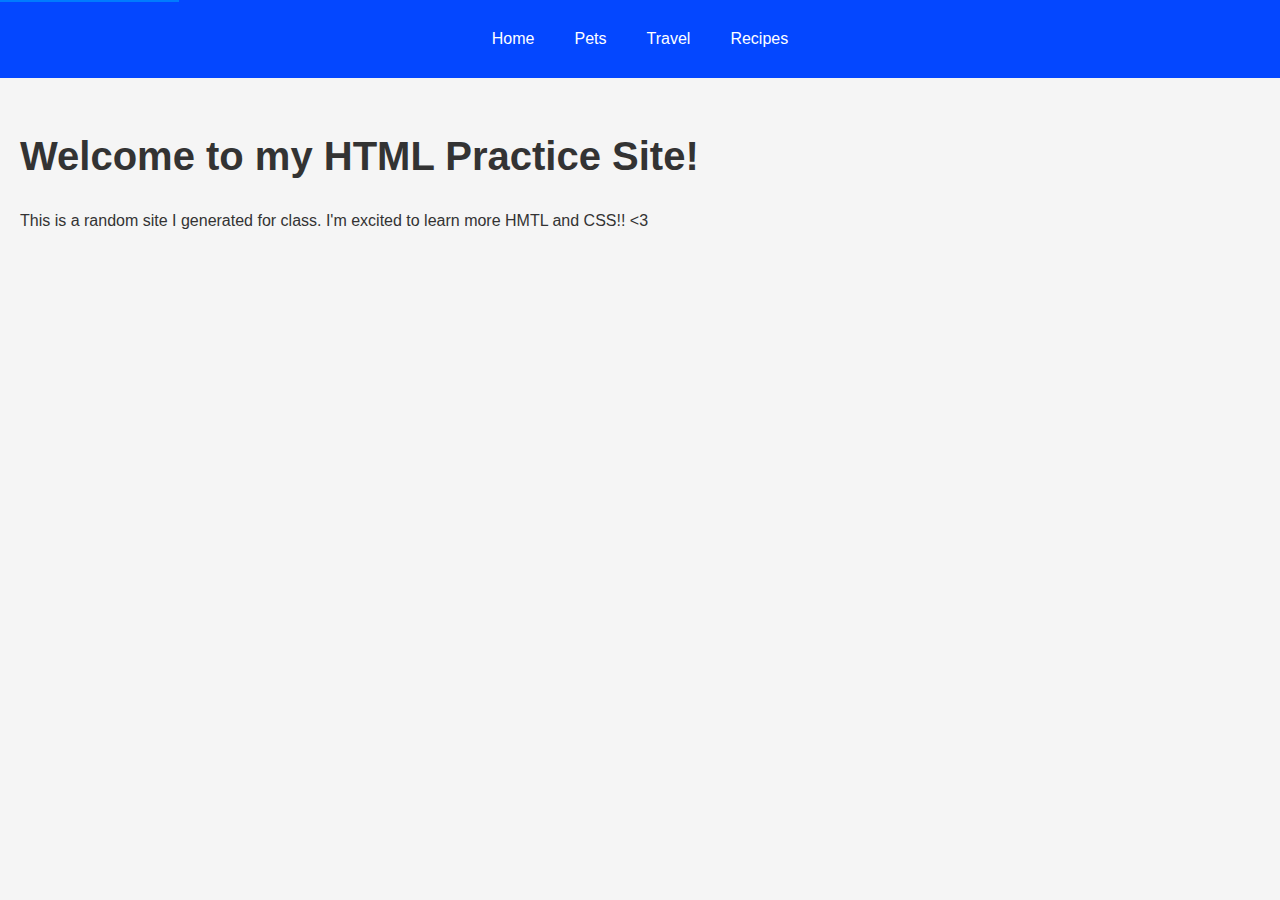
==== index.html @ 6b7c3b58 "Add files via upload" ====
<!DOCTYPE html>
<html lang="en">
<head>
    <meta charset="UTF-8">
    <meta name="viewport" content="width=device-width, initial-scale=1.0">
    <title>Welcome</title>
    <link rel="stylesheet" href="css/style.css">
</head>
<body>
    <a href="#main-content" class="skip-link">Skip to Main Content</a>
    <nav>
        <ul>
            <li><a href="index.html">Home</a></li>
            <li><a href="pets.html">Pets</a></li>
            <li><a href="travel.html">Travel</a></li>
            <li><a href="recipes.html">Recipes</a></li>
        </ul>
    </nav>
    <main id="main-content">
        <h1>Welcome to my HTML Practice Site!</h1>
        <p>This is a random site I generated for class. I'm excited to learn more HMTL and CSS!! <3</p>

        <iframe width="560" height="315" src="https://www.youtube.com/watch?v=WyyZqhaUz_w&ab_channel=CozyCoffeeShop" frameborder="0" allow="accelerometer; autoplay; clipboard-write; encrypted-media; gyroscope; picture-in-picture" allowfullscreen></iframe>

    </main>
</body>
</html>
---- css/style.css ----
body {
    font-family: 'Segoe UI', Tahoma, Geneva, Verdana, sans-serif;
    margin: 0;
    padding: 0;
    background-color: #f5f5f5;
    color: #333;
    line-height: 1.6;
}

.skip-link {
    position: absolute;
    top: -40px;
    left: 0;
    background: #007bff;
    color: white;
    padding: 8px 15px;
    z-index: 1000;
    transition: top 0.3s;
}

.skip-link:focus {
    top: 10px;
}

nav {
    background-color: #0447ff;
    color: #fff;
    padding: 10px 0;
}

nav ul {
    list-style: none;
    display: flex;
    justify-content: center;
    padding: 0;
}

nav ul li {
    margin: 0 20px;
}

nav ul li a {
    color: #fff;
    text-decoration: none;
    transition: color 0.3s;
}

nav ul li a:hover {
    color: #007bff;
}

main {
    padding: 20px;
    min-height: 70vh; 

h1, h2 {
    color: #333;
}

h1 {
    font-size: 2.5rem;
    margin-bottom: 20px;
}

h2 {
    font-size: 2rem;
    margin-bottom: 10px;
}

p {
    margin-bottom: 10px;
}

article img {
    width: 40%;
    height: auto;
    border-radius: 8px;
    box-shadow: 0 4px 6px rgba(0, 0, 0, 0.1);
    margin-bottom: 20px;
}
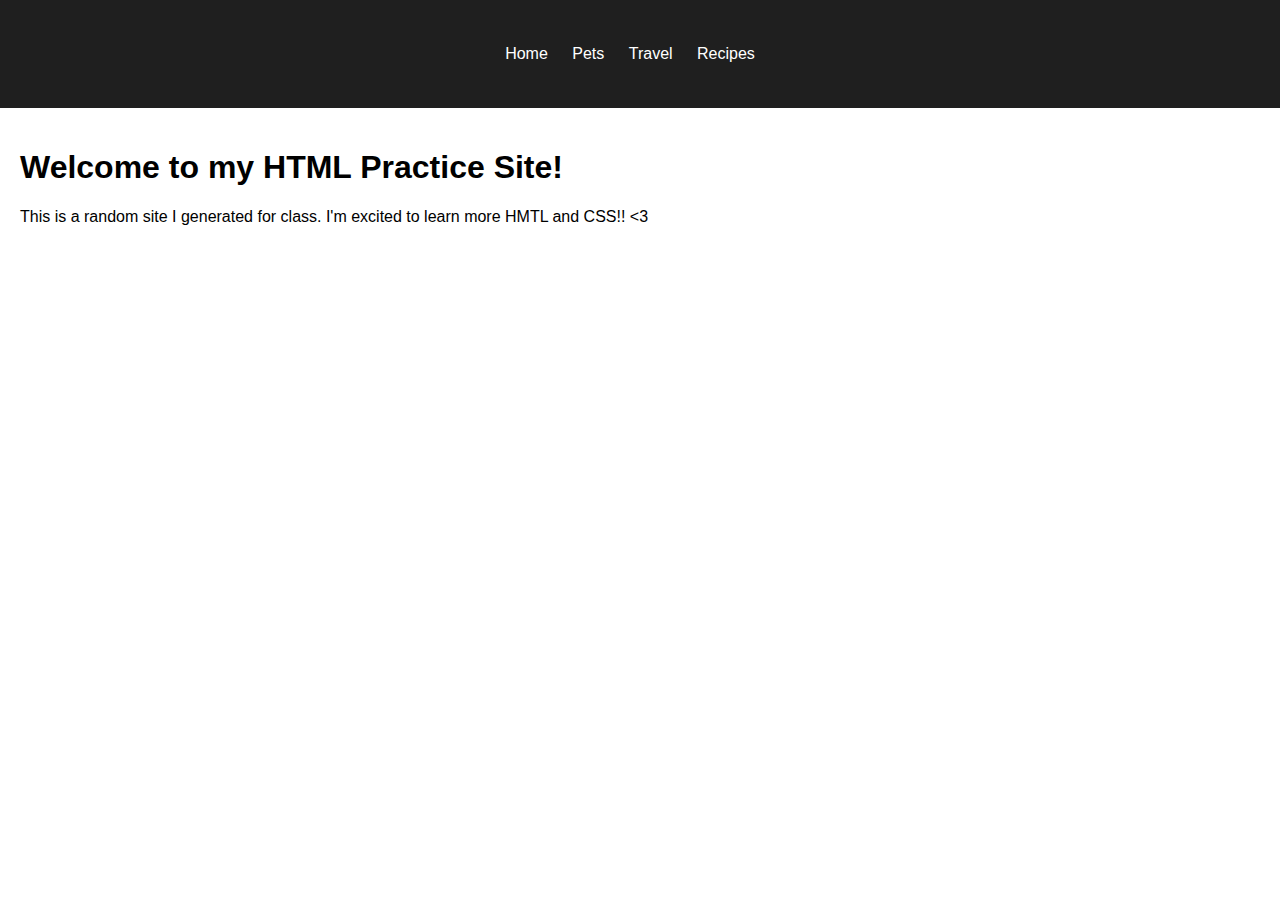
==== commit 32bafc5c: "Add files via upload" ====
--- a/index.html
+++ b/index.html
@@ -20,8 +20,6 @@
         <h1>Welcome to my HTML Practice Site!</h1>
         <p>This is a random site I generated for class. I'm excited to learn more HMTL and CSS!! <3</p>
 
-        <iframe width="560" height="315" src="https://www.youtube.com/watch?v=WyyZqhaUz_w&ab_channel=CozyCoffeeShop" frameborder="0" allow="accelerometer; autoplay; clipboard-write; encrypted-media; gyroscope; picture-in-picture" allowfullscreen></iframe>
-
     </main>
 </body>
 </html> --- a/css/style.css
+++ b/css/style.css
@@ -1,80 +1,81 @@
 body {
-    font-family: 'Segoe UI', Tahoma, Geneva, Verdana, sans-serif;
+    font-family: Arial, sans-serif;
+    background-color: #ffffff;
+    color: #000000;
     margin: 0;
     padding: 0;
-    background-color: #f5f5f5;
-    color: #333;
-    line-height: 1.6;
+}
+
+nav {
+    background-color: #1f1f1f;
+    color: #ffffff;
+    padding: 45px 0;
+}
+
+nav ul {
+    list-style: none;
+    padding: 0;
+    margin: 0;
+    text-align: center;
+}
+
+nav ul li {
+    display: inline;
+    margin-right: 20px;
+}
+
+nav ul li a {
+    color: #ffffff;
+    text-decoration: none;
+}
+
+main {
+    padding: 20px;
+    color: #000000;
+}
+
+h1, h2, h3 {
+    color: #000000;
+}
+
+p {
+    color: #000000;
+}
+
+article {
+    background-color: #ffffff;
+    color: #000000;
+    margin-bottom: 20px;
+    padding: 20px;
+    border-radius: 5px;
+    box-shadow: 0 2px 5px rgba(0, 0, 0, 0.1);
+}
+
+article img {
+    max-width: 40%;
+    height: auto;
+    display: block;
+    border-radius: 5px;
 }
 
 .skip-link {
     position: absolute;
-    top: -40px;
-    left: 0;
-    background: #007bff;
-    color: white;
-    padding: 8px 15px;
-    z-index: 1000;
-    transition: top 0.3s;
+    left: -999px;
+    top: auto;
+    width: 1px;
+    height: 1px;
+    overflow: hidden;
 }
 
 .skip-link:focus {
-    top: 10px;
+    position: static;
+    width: auto;
+    height: auto;
+    overflow: visible;
+    margin: 10px;
+    background-color: #000000;
+    color: #ffffff;
+    padding: 5px;
+    text-align: center;
+    border-radius: 5px;
 }
-
-nav {
-    background-color: #0447ff;
-    color: #fff;
-    padding: 10px 0;
-}
-
-nav ul {
-    list-style: none;
-    display: flex;
-    justify-content: center;
-    padding: 0;
-}
-
-nav ul li {
-    margin: 0 20px;
-}
-
-nav ul li a {
-    color: #fff;
-    text-decoration: none;
-    transition: color 0.3s;
-}
-
-nav ul li a:hover {
-    color: #007bff;
-}
-
-main {
-    padding: 20px;
-    min-height: 70vh; 
-
-h1, h2 {
-    color: #333;
-}
-
-h1 {
-    font-size: 2.5rem;
-    margin-bottom: 20px;
-}
-
-h2 {
-    font-size: 2rem;
-    margin-bottom: 10px;
-}
-
-p {
-    margin-bottom: 10px;
-}
-
-article img {
-    width: 40%;
-    height: auto;
-    border-radius: 8px;
-    box-shadow: 0 4px 6px rgba(0, 0, 0, 0.1);
-    margin-bottom: 20px;
-} 